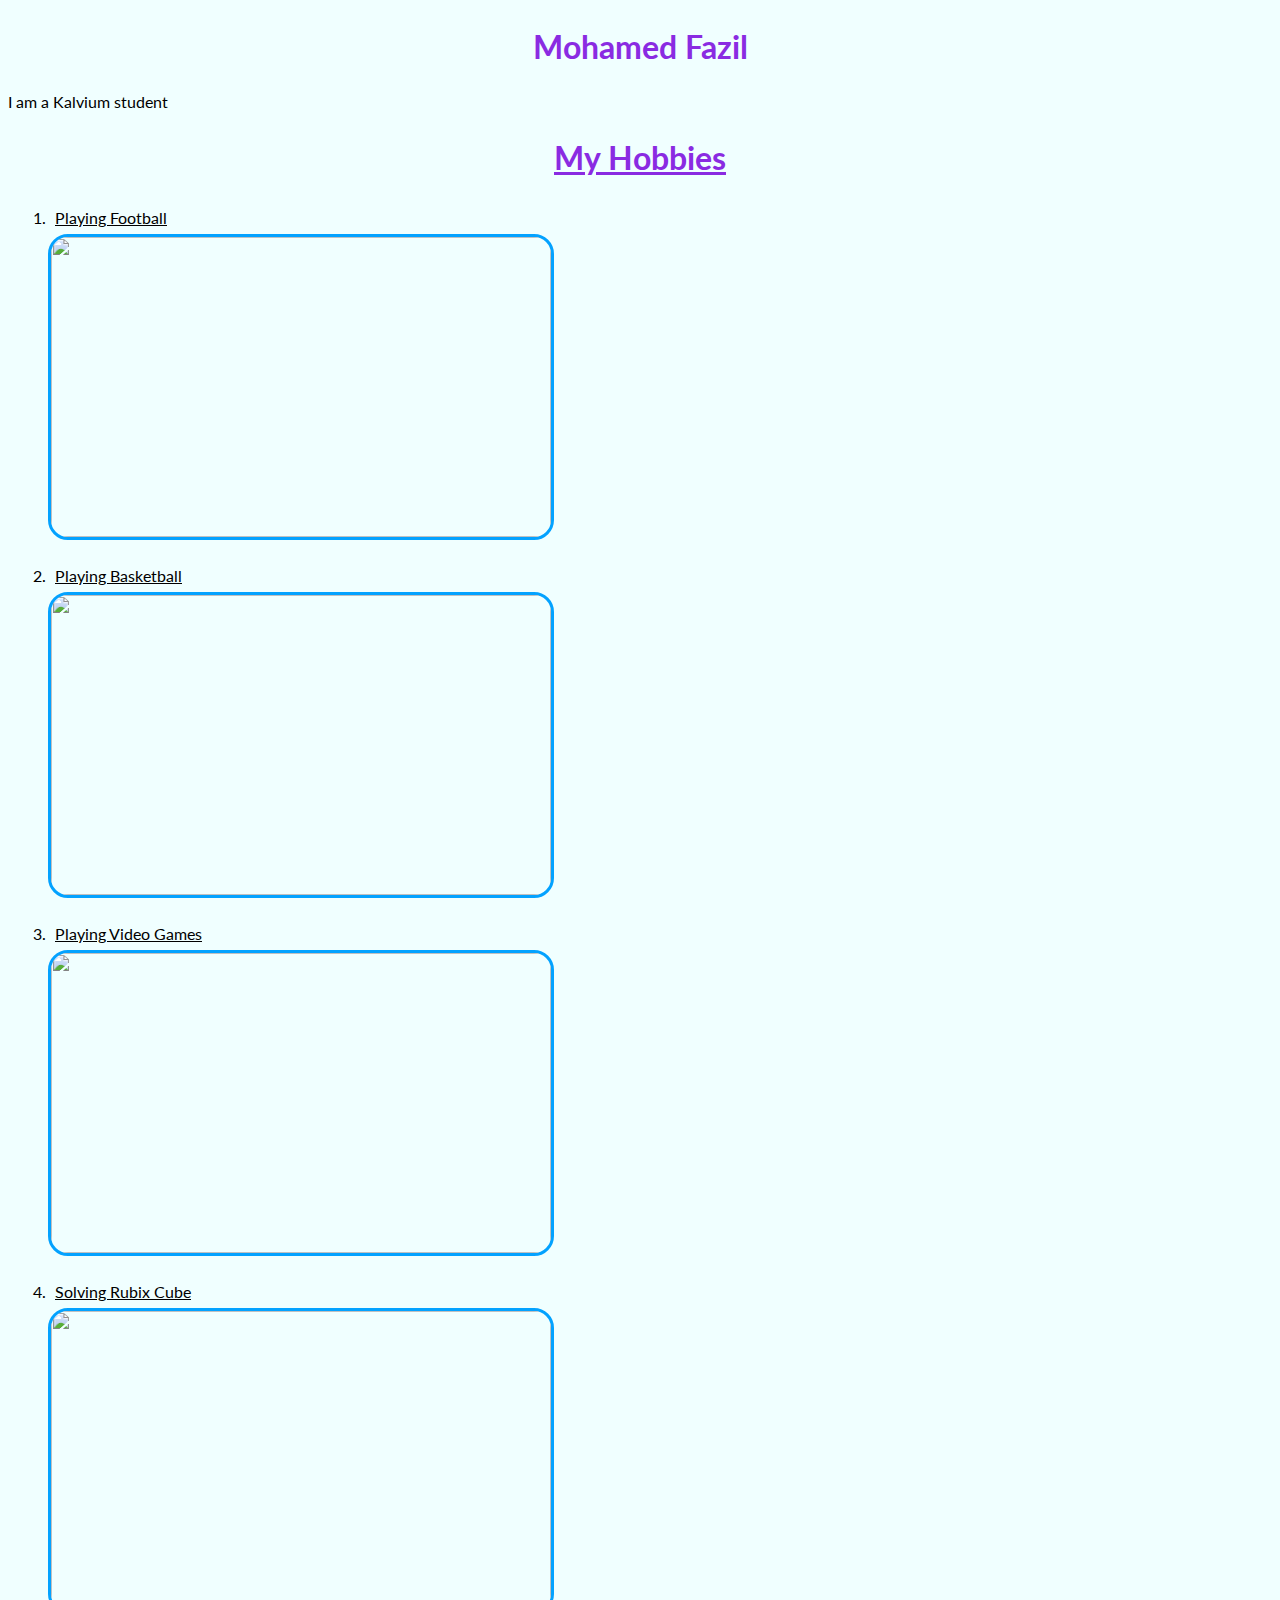
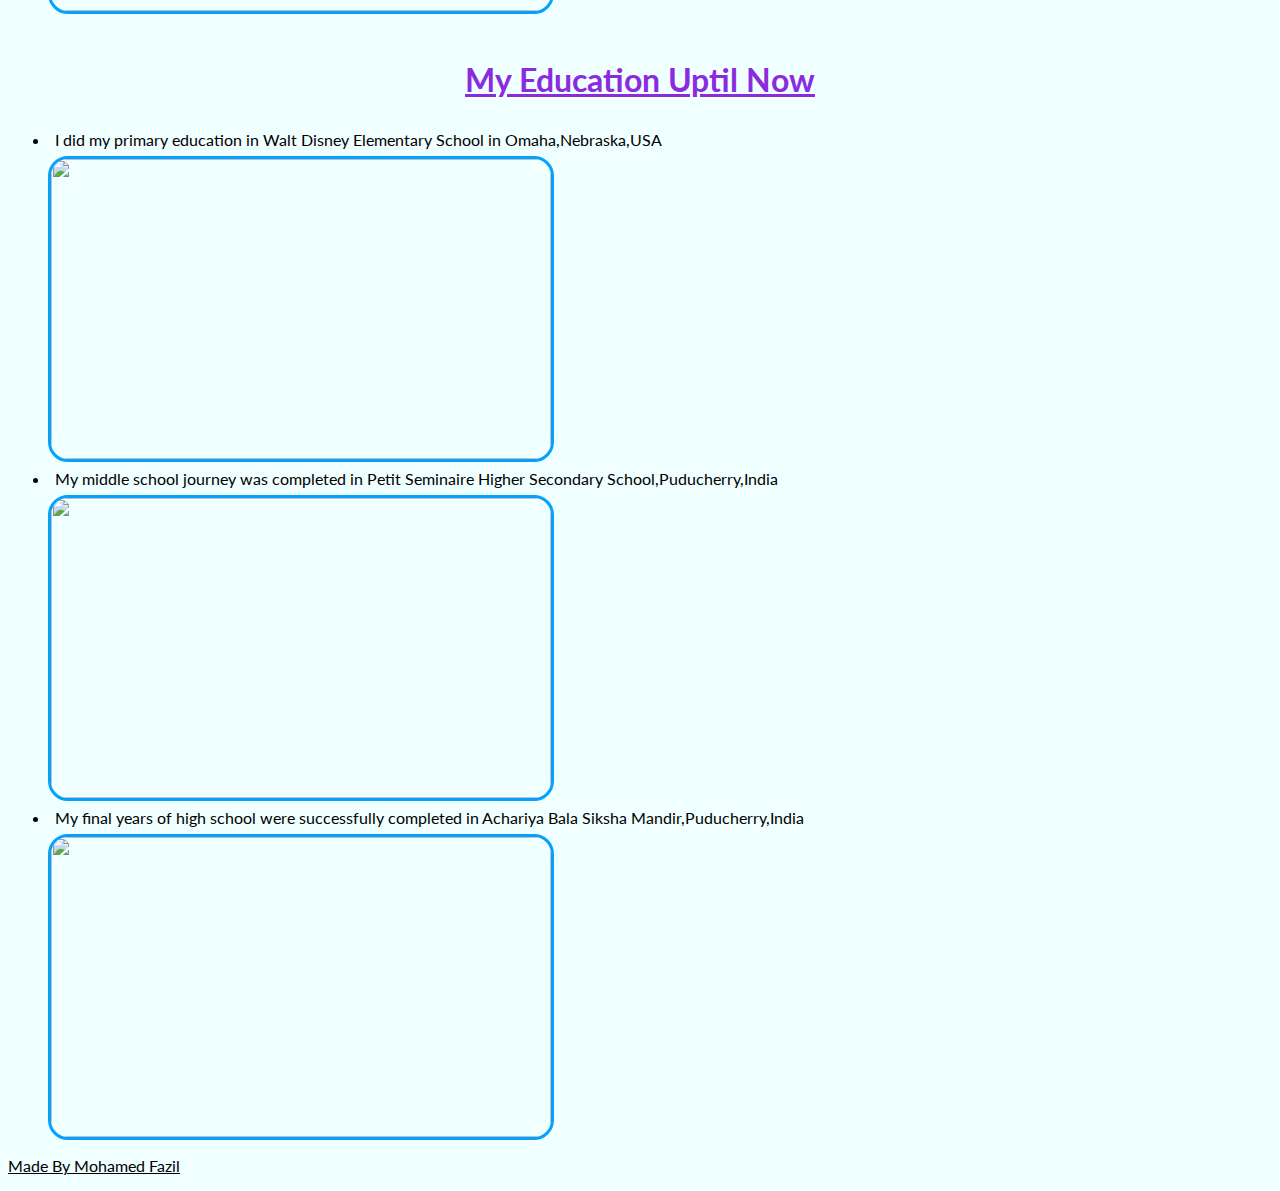
==== index.html @ 1a4256bb "name change" ====
<!DOCTYPE html>
<html lang="en">
<head>
    <meta charset="UTF-8">
    <meta name="viewport" content="width=device-width, initial-scale=1.0">
    <title>About ME</title>
    <link rel="stylesheet" href="styles.css">
</head>
<body>
    
    <h2>Mohamed Fazil</h2>
    <p>I am a Kalvium student</p>
    <h2 class="hobbies"><u>My Hobbies</u></h2>
    <ol>
        <div></div><li><u>Playing Football</u></li>
        <img src="https://images.livemint.com/img/2021/08/15/1140x641/iStock-1161534983_1629035673563_1629035686952.jpg" alt=""><br><br>
        <li><u>Playing Basketball</u></li>
        <img src="https://www.sportsbusinessjournal.com/-/media/Images/Journal/2022/09/26/pg-15-19-Participation-Adult-Basketball_Getty.ashx?mw=768" alt=""><br><br>
        <li><u>Playing Video Games</u></li>
        <img src="https://www.washingtonpost.com/news/morning-mix/wp-content/uploads/sites/21/2018/04/AP_18079325958644.jpg" alt=""><br><br>
        <li><u>Solving Rubix Cube</u></li>
        <img src="https://www.goodnet.org/photos/281x197/33769_hd.jpg" alt=""><br><br>
    </ol>
    <h2><u>My Education Uptil Now</u></h2>
    <ul>
        <li>I did my primary education in Walt Disney Elementary School in Omaha,Nebraska,USA</li>
        <img src="https://disney.mpsomaha.org/sites/disney.mpsomaha.org/files/styles/tall_banner/public/slideshow/Disney%205-22-19%20%2826a%29.jpg?h=e90ab72c&itok=s8vrFvzy" alt="">
        <li>My middle school journey was completed in Petit Seminaire Higher Secondary School,Puducherry,India</li>
        <img src="https://www.petitcbse.com/uploads/gallery/media/FRONT-BUILDING.jpg" alt="">
        <li> My final years of high school were successfully completed in Achariya Bala Siksha Mandir,Puducherry,India</li>
        <img src="" alt="">
    </ul>

    
    <p><u>Made By Mohamed Fazil</u></p>
</body>
</html>
---- styles.css ----
@import url('https://fonts.googleapis.com/css2?family=Lato:ital,wght@1,300&display=swap');

  body{
    background-color: azure;
    font-family: 'Lato',sans-serif;
  }

  img{
    width: 500px;
    height: 300px;
    border: solid 3px rgb(3, 162, 255);
    border-radius: 20px;
  }

  h2{
    color: blueviolet;
    font-size: xx-large;
    text-align: center;
  }
  h3{
    color: rgb(194, 65, 97);
    text-align: center;
  }

  li{
    padding:5px;
    margin:2px;
  }

  h2.hobbies{
    font-size: xx-large;
    text-align: center;
  }
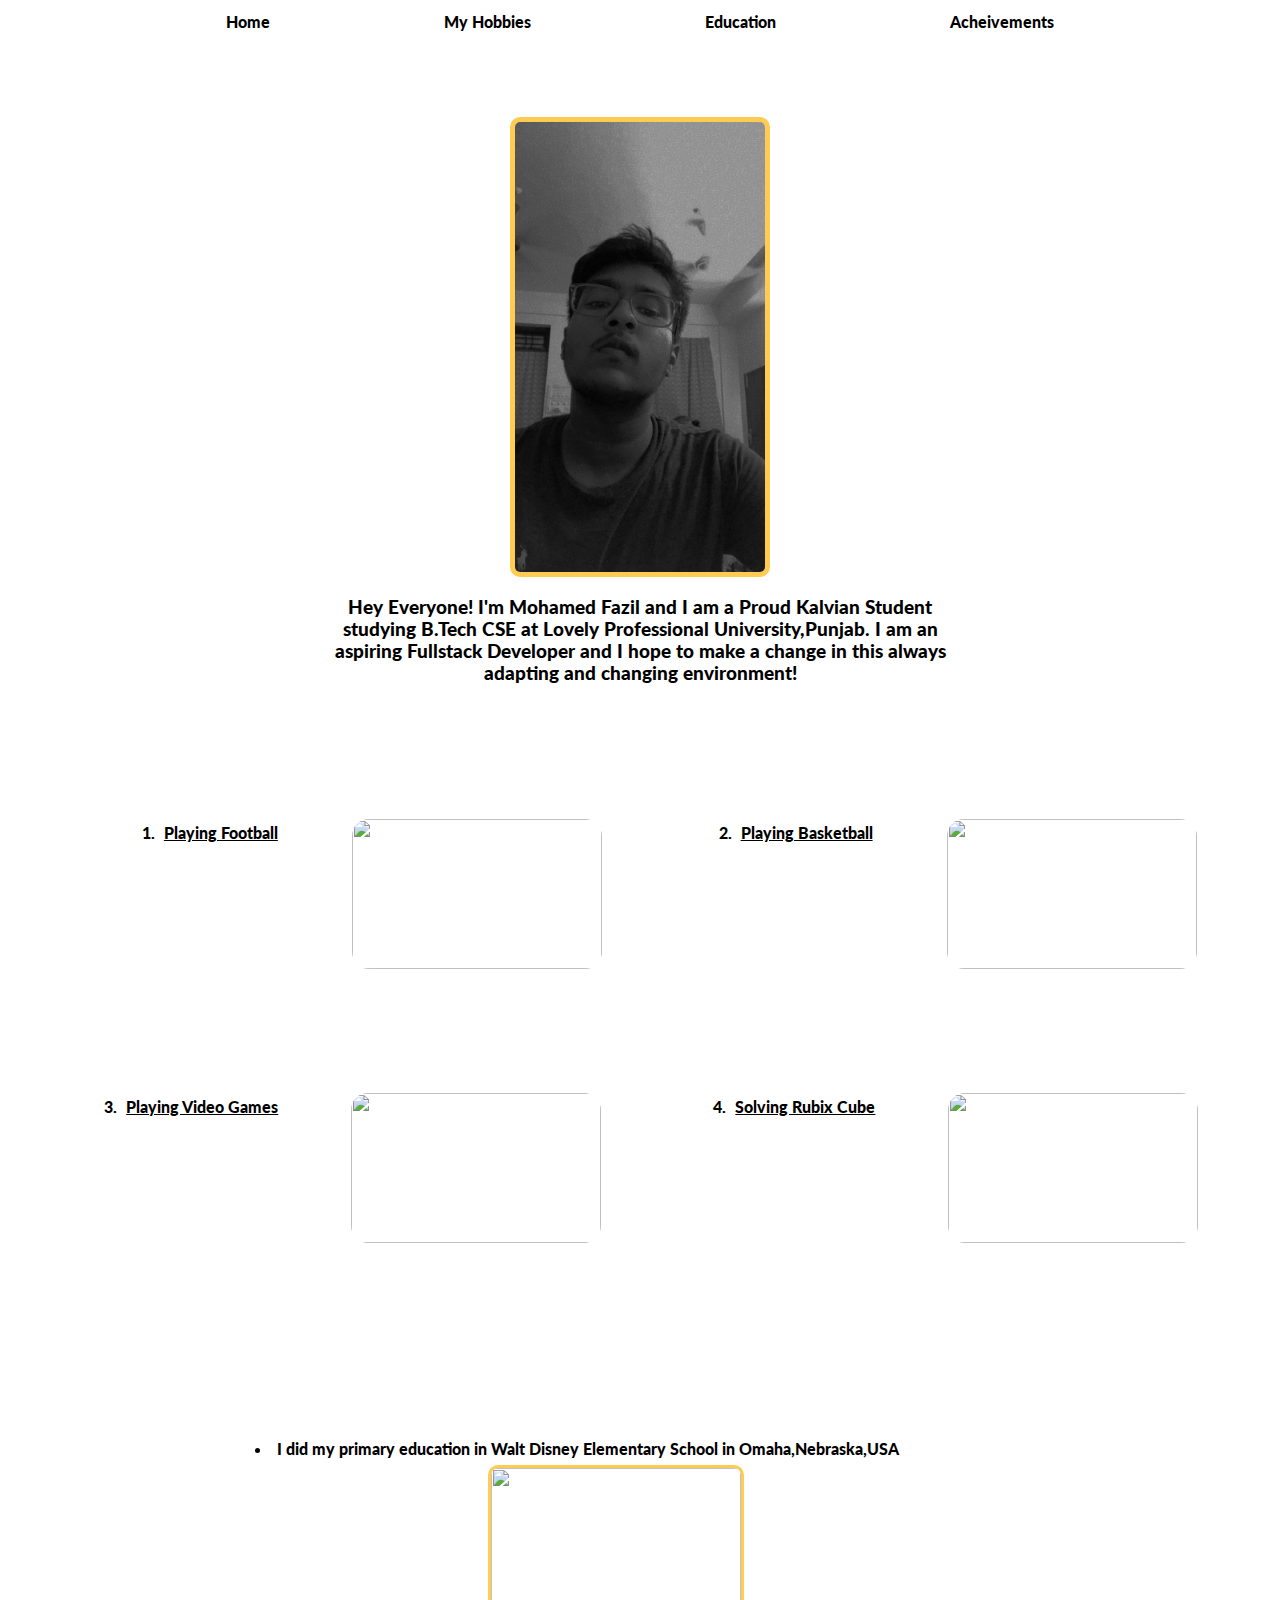
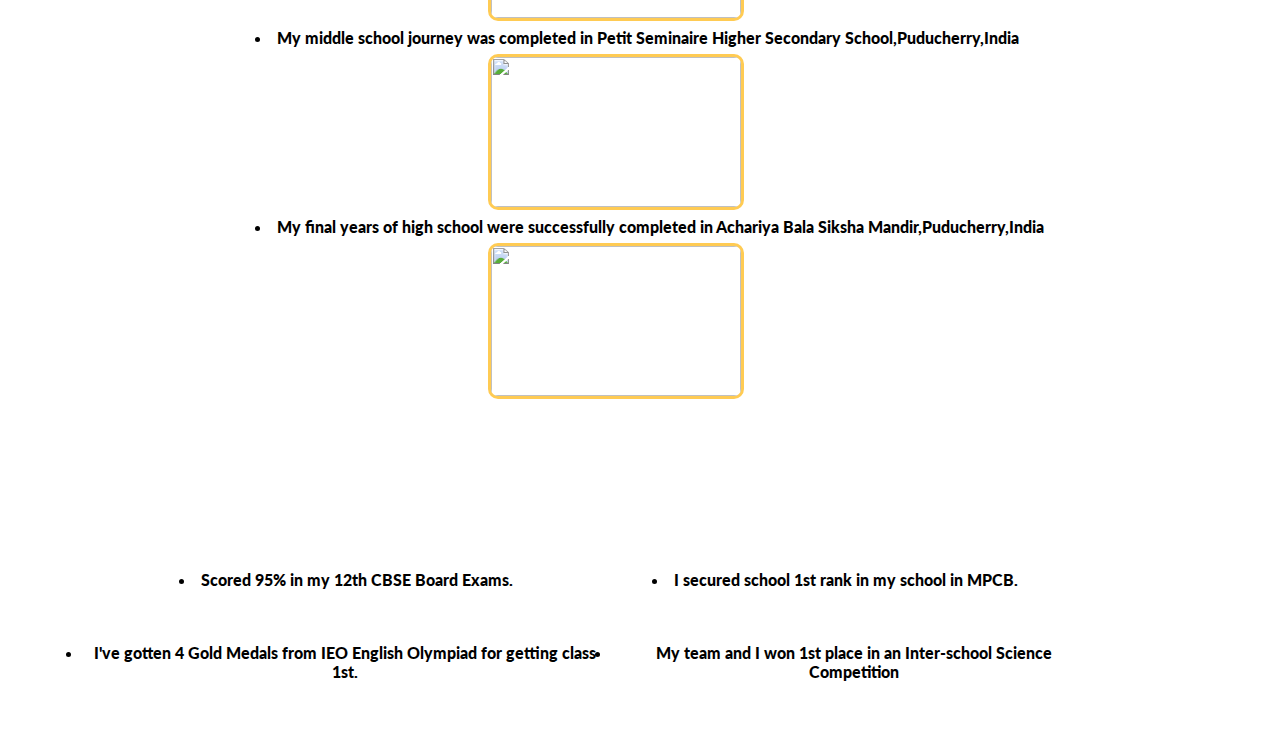
==== commit 225a856a: "Finished Project" ====
--- a/index.html
+++ b/index.html
@@ -7,31 +7,61 @@
     <link rel="stylesheet" href="styles.css">
 </head>
 <body>
-    
-    <h2>Mohamed Fazil</h2>
-    <p>I am a Kalvium student</p>
-    <h2 class="hobbies"><u>My Hobbies</u></h2>
-    <ol>
-        <div></div><li><u>Playing Football</u></li>
-        <img src="https://images.livemint.com/img/2021/08/15/1140x641/iStock-1161534983_1629035673563_1629035686952.jpg" alt=""><br><br>
-        <li><u>Playing Basketball</u></li>
-        <img src="https://www.sportsbusinessjournal.com/-/media/Images/Journal/2022/09/26/pg-15-19-Participation-Adult-Basketball_Getty.ashx?mw=768" alt=""><br><br>
-        <li><u>Playing Video Games</u></li>
-        <img src="https://www.washingtonpost.com/news/morning-mix/wp-content/uploads/sites/21/2018/04/AP_18079325958644.jpg" alt=""><br><br>
-        <li><u>Solving Rubix Cube</u></li>
-        <img src="https://www.goodnet.org/photos/281x197/33769_hd.jpg" alt=""><br><br>
-    </ol>
-    <h2><u>My Education Uptil Now</u></h2>
-    <ul>
-        <li>I did my primary education in Walt Disney Elementary School in Omaha,Nebraska,USA</li>
-        <img src="https://disney.mpsomaha.org/sites/disney.mpsomaha.org/files/styles/tall_banner/public/slideshow/Disney%205-22-19%20%2826a%29.jpg?h=e90ab72c&itok=s8vrFvzy" alt="">
-        <li>My middle school journey was completed in Petit Seminaire Higher Secondary School,Puducherry,India</li>
-        <img src="https://www.petitcbse.com/uploads/gallery/media/FRONT-BUILDING.jpg" alt="">
-        <li> My final years of high school were successfully completed in Achariya Bala Siksha Mandir,Puducherry,India</li>
-        <img src="" alt="">
-    </ul>
+    <!-- Building navbar -->
+    <nav class="navbar">
+        <a href="#home">Home</a>
+        <a href="#hobbies">My Hobbies</a>
+        <a href="#education">Education</a>
+        <a href="#acheivements">Acheivements</a>
+    </nav>
+    <!-- building header section -->
+    <header id="home" class="flex space-between align-center flex-wrap">
+        <div class="header-text flex space-evenly direction-column">
+        <h1><u>About Me</u></h1>
+        <img class="profilepic" src="IMG_0135.JPG" alt="">
+        <h3 class="me"><b>Hey Everyone! I'm Mohamed Fazil and I am a Proud Kalvian Student studying B.Tech CSE at Lovely Professional University,Punjab. I am an aspiring Fullstack Developer and I hope to make a change in this always adapting and changing environment!</b></h3>
+        </h3>
+    </header>
+    <div id="hobbies">
+        <h2 class="hobbies"><u>My Hobbies</u></h2>
+        <ol>
+            <div class="row"><li><u>Playing Football</u></li>
+            <img src="https://images.livemint.com/img/2021/08/15/1140x641/iStock-1161534983_1629035673563_1629035686952.jpg" alt=""><br><br>
+            <li><u>Playing Basketball</u></li>
+            <img src="https://www.sportsbusinessjournal.com/-/media/Images/Journal/2022/09/26/pg-15-19-Participation-Adult-Basketball_Getty.ashx?mw=768" alt=""></div><br><br>
+            <div class="column"><li><u>Playing Video Games</u></li>
+            <img src="https://www.washingtonpost.com/news/morning-mix/wp-content/uploads/sites/21/2018/04/AP_18079325958644.jpg" alt=""><br><br>
+            <li><u>Solving Rubix Cube</u></li>
+            <img src="https://www.goodnet.org/photos/281x197/33769_hd.jpg" alt=""></div><br><br>
+        </ol>
+    </div>
+    <div id="education">
+        <h2 class="hobbies"><u>My Education Uptil Now</u></h2>
+        <div class="container">
+            <ul class="myul">
+                <li>I did my primary education in Walt Disney Elementary School in Omaha,Nebraska,USA</li>
+                <img class="hi" src="https://disney.mpsomaha.org/sites/disney.mpsomaha.org/files/styles/tall_banner/public/slideshow/Disney%205-22-19%20%2826a%29.jpg?h=e90ab72c&itok=s8vrFvzy" alt="">
+                <li>My middle school journey was completed in Petit Seminaire Higher Secondary School,Puducherry,India</li>
+                <img class="hi" src="https://www.petitcbse.com/uploads/gallery/media/FRONT-BUILDING.jpg" alt="">
+                <li> My final years of high school were successfully completed in Achariya Bala Siksha Mandir,Puducherry,India</li>
+                <img class="hi" src="https://scontent.fluh4-1.fna.fbcdn.net/v/t1.18169-9/182808_194620453901485_5097503_n.jpg?_nc_cat=109&ccb=1-7&_nc_sid=09cbfe&_nc_ohc=xqBRfp4cz88AX-B76E9&_nc_ht=scontent.fluh4-1.fna&oh=00_AfDWE8Xp0RrPc8yzBVd_CspMntstCHyaDr3bAvmTrpZocg&oe=650AF6A4" alt="">
+            </ul>
+        </div>   
+    </div>    
 
-    
-    <p><u>Made By Mohamed Fazil</u></p>
+    <div id="acheivements">
+        <h2 class="hobbies"><u>My Victories</u></h2>
+        <ul class="myul1">
+            <div class="row1">
+                <li>Scored 95% in my 12th CBSE Board Exams.</li>
+                <li>I secured school 1st rank in my school in MPCB.</li>
+            </div>
+            <div class="column1">
+                <li>I've gotten 4 Gold Medals from IEO English Olympiad for getting class 1st.</li>
+                <li>My team and I won 1st place in an Inter-school Science Competition </li>
+            </div>
+        </ul>
+    </div> 
+    <p class="end"><u>Made By Mohamed Fazil</u></p>
 </body>
 </html>--- a/styles.css
+++ b/styles.css
@@ -2,34 +2,146 @@
   @import url('https://fonts.googleapis.com/css2?family=Lato:ital,wght@1,300&display=swap');
 
   body{
-    background-color: azure;
     font-family: 'Lato',sans-serif;
+    background-image: url(1292333.jpg);
+    background-repeat: no-repeat;
+    background-attachment: fixed;
+    background-size: 100% 100%;
   }
 
   img{
-    width: 500px;
-    height: 300px;
-    border: solid 3px rgb(3, 162, 255);
+    width: 250px;
+    height: 150px;
+    border: solid 3px rgb(255, 255, 255);
     border-radius: 20px;
+  }
+  
+  h1{
+    text-align: center;
+    color: rgb(255, 255, 255);
+    font-size: xx-large;
   }
 
   h2{
-    color: blueviolet;
-    font-size: xx-large;
+    color: rgb(10, 10, 10);
+    font-weight: 500;
     text-align: center;
   }
   h3{
-    color: rgb(194, 65, 97);
+    color: rgb(0, 0, 0);
     text-align: center;
+    margin-right: 25%;
+    margin-left: 25%;
   }
 
   li{
     padding:5px;
     margin:2px;
+    font-weight: 900;
   }
 
   h2.hobbies{
     font-size: xx-large;
     text-align: center;
+    font-weight: 900;
+    color: white;
   }
-  +  
+  nav.navbar{
+    text-align: center;
+    padding: 4px;
+    display: flex;
+    justify-content: space-around;
+    text-decoration: none;
+    margin-left: 10%;
+    margin-right: 10%;
+    font-weight: 11000;
+  }
+
+  nav>a{    
+    color: black;
+    font-weight:1000;
+    text-decoration: none;
+}
+nav>a:hover{
+    color: #ffffff;
+  }
+
+  img.profilepic{
+    height: 450px;
+    width: 250px;
+    border: solid 5px rgb(255, 203, 83);
+    border-radius: 10px;
+    display: block;
+    margin-left: auto;
+    margin-right: auto;
+    
+  }
+
+  .row{
+    display: flex;
+    padding: 40px;
+    text-align: end;
+    justify-content: space-around;
+    margin-left: 3%;
+  }
+
+  .column{
+    display: flex;
+    padding: 40px;
+    text-align: end;
+    justify-content: space-around;
+    margin-left: 0%;
+   
+  }
+
+  ul.myul{
+    display: inline-block;
+    text-align: left;
+  }
+  
+  div.container {
+    text-align: center;}
+
+img.hi{
+  margin-left: 28%;
+  border: solid 3px rgb(255, 203, 83);
+  border-radius: 10px;
+}
+
+
+
+p.end{
+  color: white;
+  text-align: center;
+  font-weight: 900;
+}
+
+.row1{
+  color: rgb(0, 0, 0);
+  display: flex;
+  padding: 40px;
+  text-align: end;
+  justify-content: space-around;
+  margin-left: 3%;
+  font-weight: 900;
+}
+
+.column1{
+  color: rgb(0, 0, 0);
+  display: flex;
+  padding-right: 40px;
+  text-align: center;
+  justify-content: space-around;
+  margin-left: 3%;
+  font-weight: 900;
+}
+
+ul.myul1{
+  display: inline-block;
+  text-align: left;
+}
+
+div.acheivements {
+  text-align: center;}
+
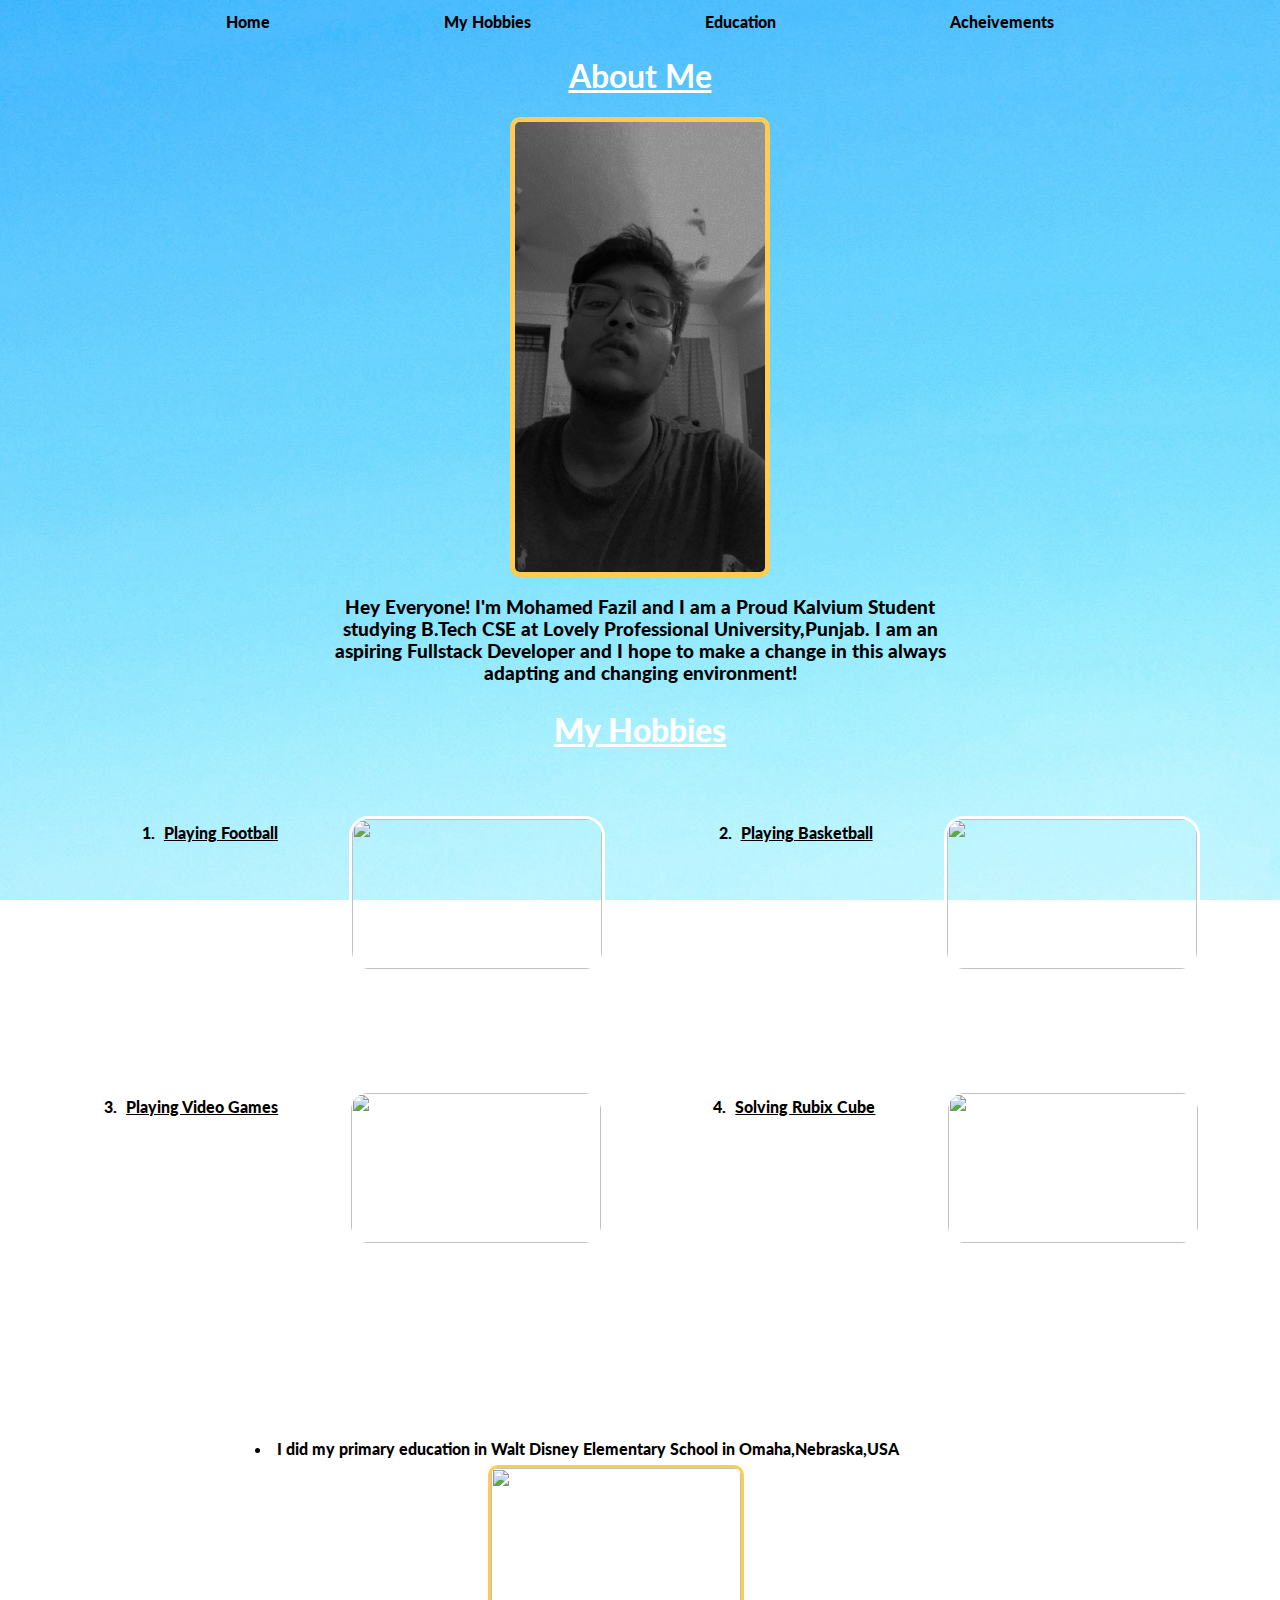
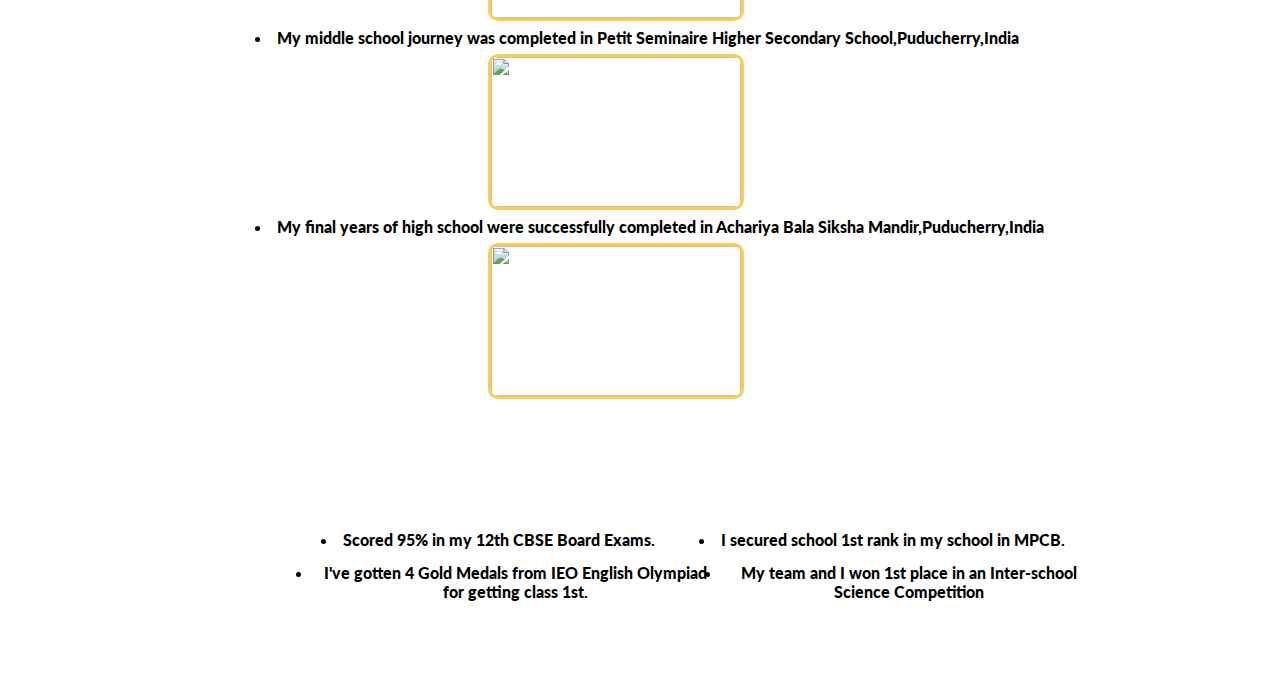
==== commit 27bab253: "minor correction" ====
--- a/index.html
+++ b/index.html
@@ -19,7 +19,7 @@
         <div class="header-text flex space-evenly direction-column">
         <h1><u>About Me</u></h1>
         <img class="profilepic" src="IMG_0135.JPG" alt="">
-        <h3 class="me"><b>Hey Everyone! I'm Mohamed Fazil and I am a Proud Kalvian Student studying B.Tech CSE at Lovely Professional University,Punjab. I am an aspiring Fullstack Developer and I hope to make a change in this always adapting and changing environment!</b></h3>
+        <h3 class="me"><b>Hey Everyone! I'm Mohamed Fazil and I am a Proud Kalvium Student studying B.Tech CSE at Lovely Professional University,Punjab. I am an aspiring Fullstack Developer and I hope to make a change in this always adapting and changing environment!</b></h3>
         </h3>
     </header>
     <div id="hobbies">
--- a/styles.css
+++ b/styles.css
@@ -3,7 +3,7 @@
 
   body{
     font-family: 'Lato',sans-serif;
-    background-image: url(1292333.jpg);
+    background-image: url(pexels-francesco-ungaro-281260.jpg);
     background-repeat: no-repeat;
     background-attachment: fixed;
     background-size: 100% 100%;
@@ -27,7 +27,7 @@
     font-weight: 500;
     text-align: center;
   }
-  h3{
+  h3{ 
     color: rgb(0, 0, 0);
     text-align: center;
     margin-right: 25%;
@@ -120,20 +120,20 @@
 .row1{
   color: rgb(0, 0, 0);
   display: flex;
-  padding: 40px;
+  /* padding: 40px; */
   text-align: end;
   justify-content: space-around;
-  margin-left: 3%;
+  margin-left: 25%;
   font-weight: 900;
 }
 
 .column1{
   color: rgb(0, 0, 0);
   display: flex;
-  padding-right: 40px;
+  /* padding-right: 40px; */
   text-align: center;
   justify-content: space-around;
-  margin-left: 3%;
+  margin-left: 25%;
   font-weight: 900;
 }
 
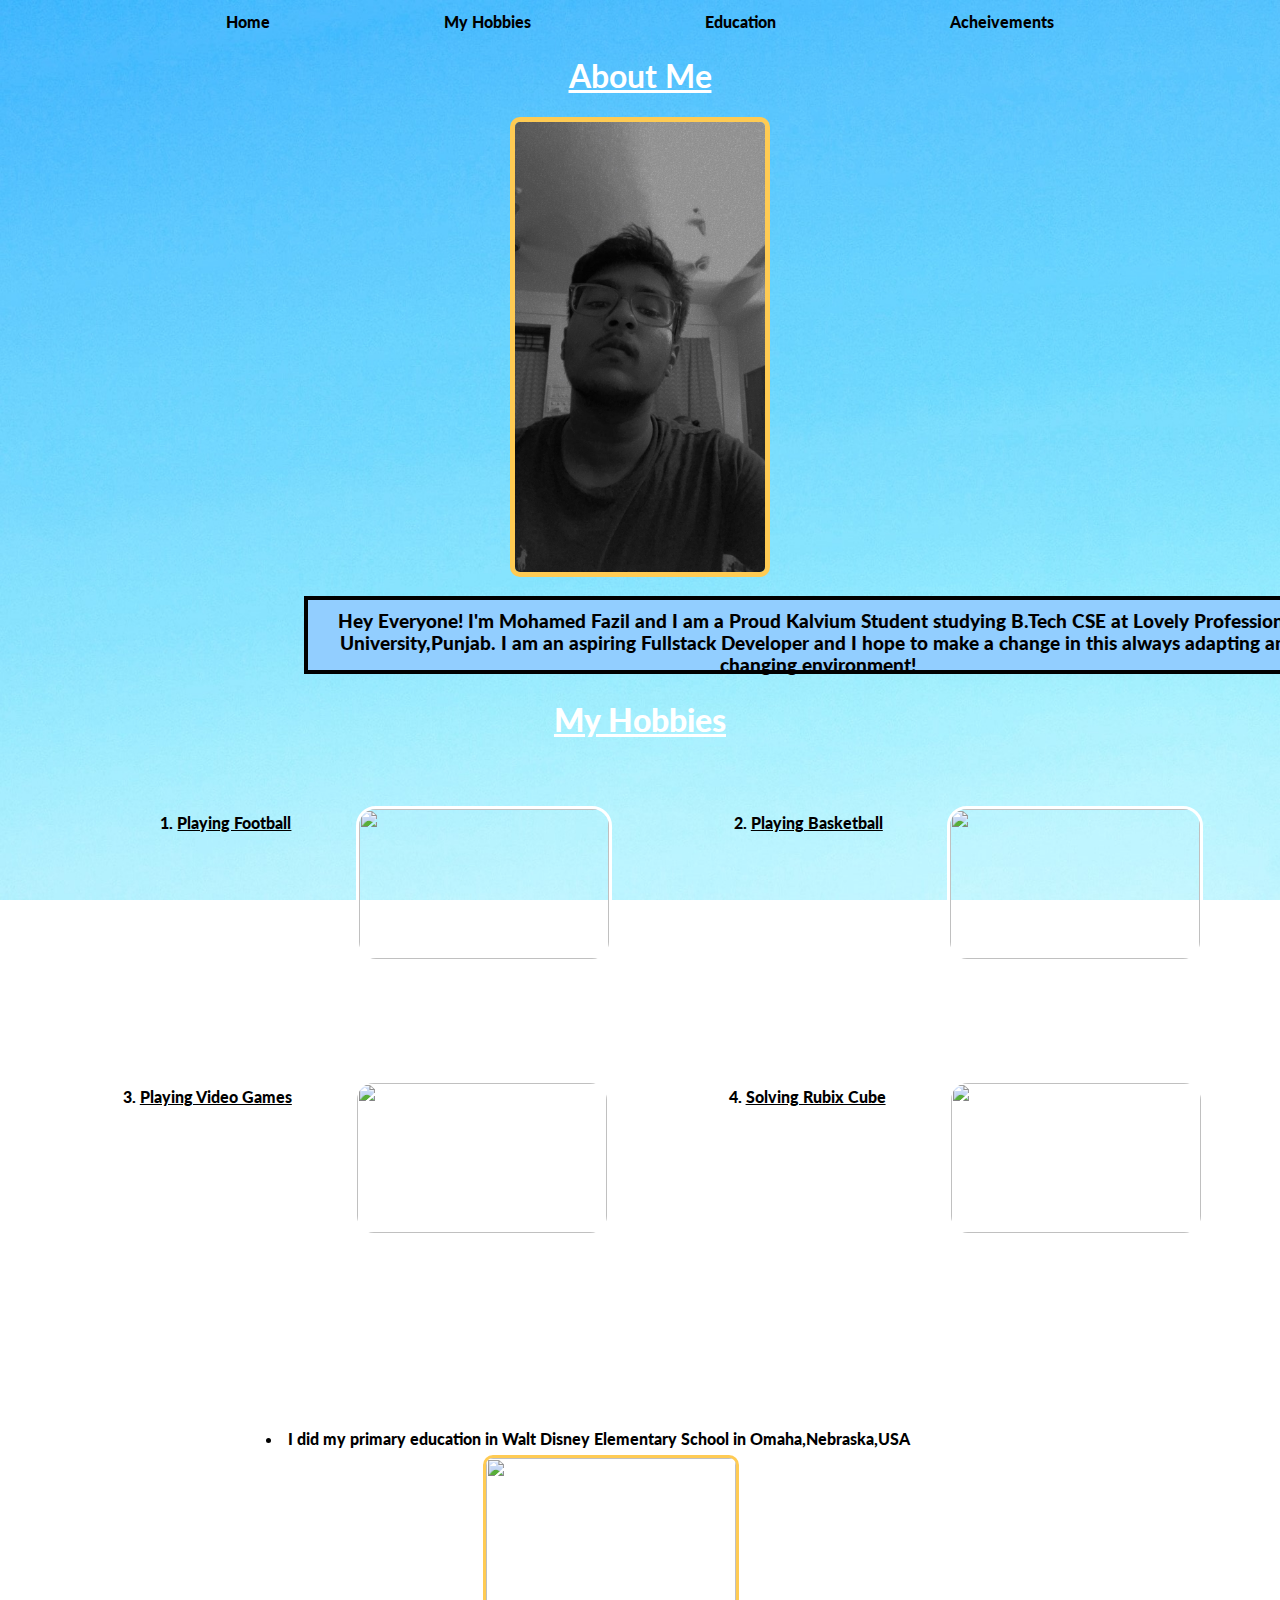
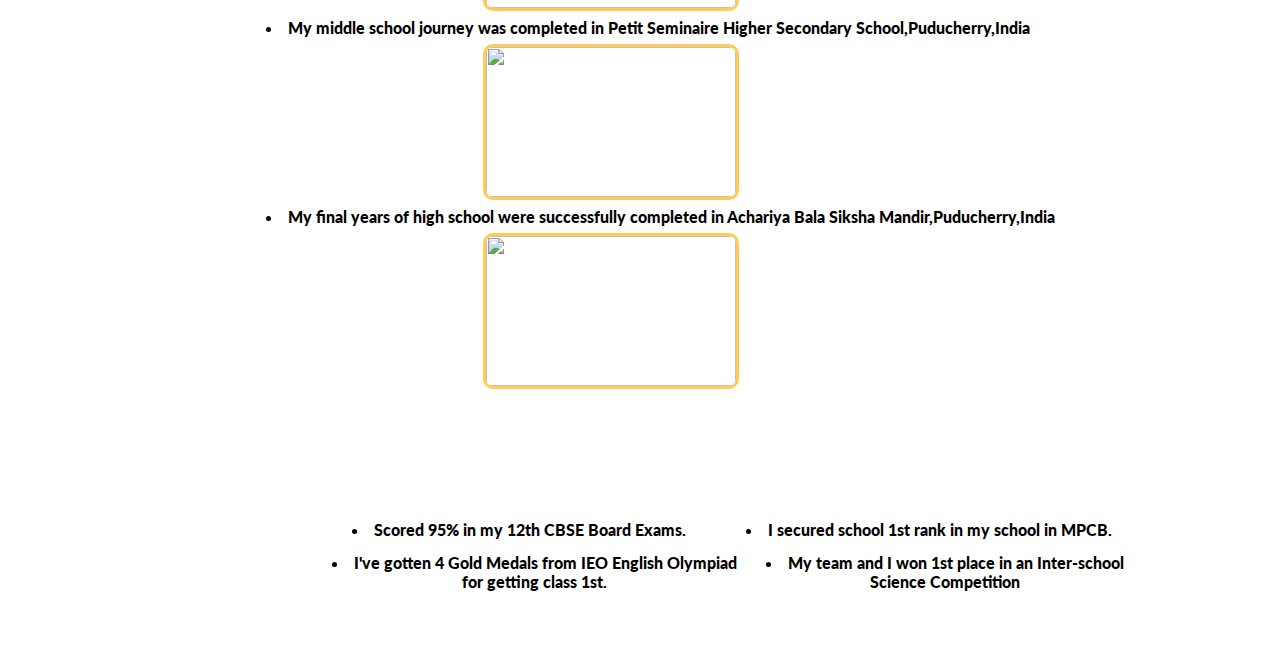
==== commit b9bde79a: "Addedblockquote" ====
--- a/index.html
+++ b/index.html
@@ -19,7 +19,7 @@
         <div class="header-text flex space-evenly direction-column">
         <h1><u>About Me</u></h1>
         <img class="profilepic" src="IMG_0135.JPG" alt="">
-        <h3 class="me"><b>Hey Everyone! I'm Mohamed Fazil and I am a Proud Kalvium Student studying B.Tech CSE at Lovely Professional University,Punjab. I am an aspiring Fullstack Developer and I hope to make a change in this always adapting and changing environment!</b></h3>
+        <h3 class="me"><blockquote><b>Hey Everyone! I'm Mohamed Fazil and I am a Proud Kalvium Student studying B.Tech CSE at Lovely Professional University,Punjab. I am an aspiring Fullstack Developer and I hope to make a change in this always adapting and changing environment!</b></blockquote></h3>
         </h3>
     </header>
     <div id="hobbies">
--- a/styles.css
+++ b/styles.css
@@ -38,6 +38,7 @@
     padding:5px;
     margin:2px;
     font-weight: 900;
+    list-style-position: inside;
   }
 
   h2.hobbies{
@@ -140,8 +141,17 @@
 ul.myul1{
   display: inline-block;
   text-align: left;
+  list-style-position: inside;
 }
 
 div.acheivements {
   text-align: center;}
 
+blockquote{
+  background-color: rgb(146, 206, 255);
+  border: solid black 4px;
+  height: 50px;
+  width: 1000px;
+  padding: 10px;
+  margin-left: -20px;
+}